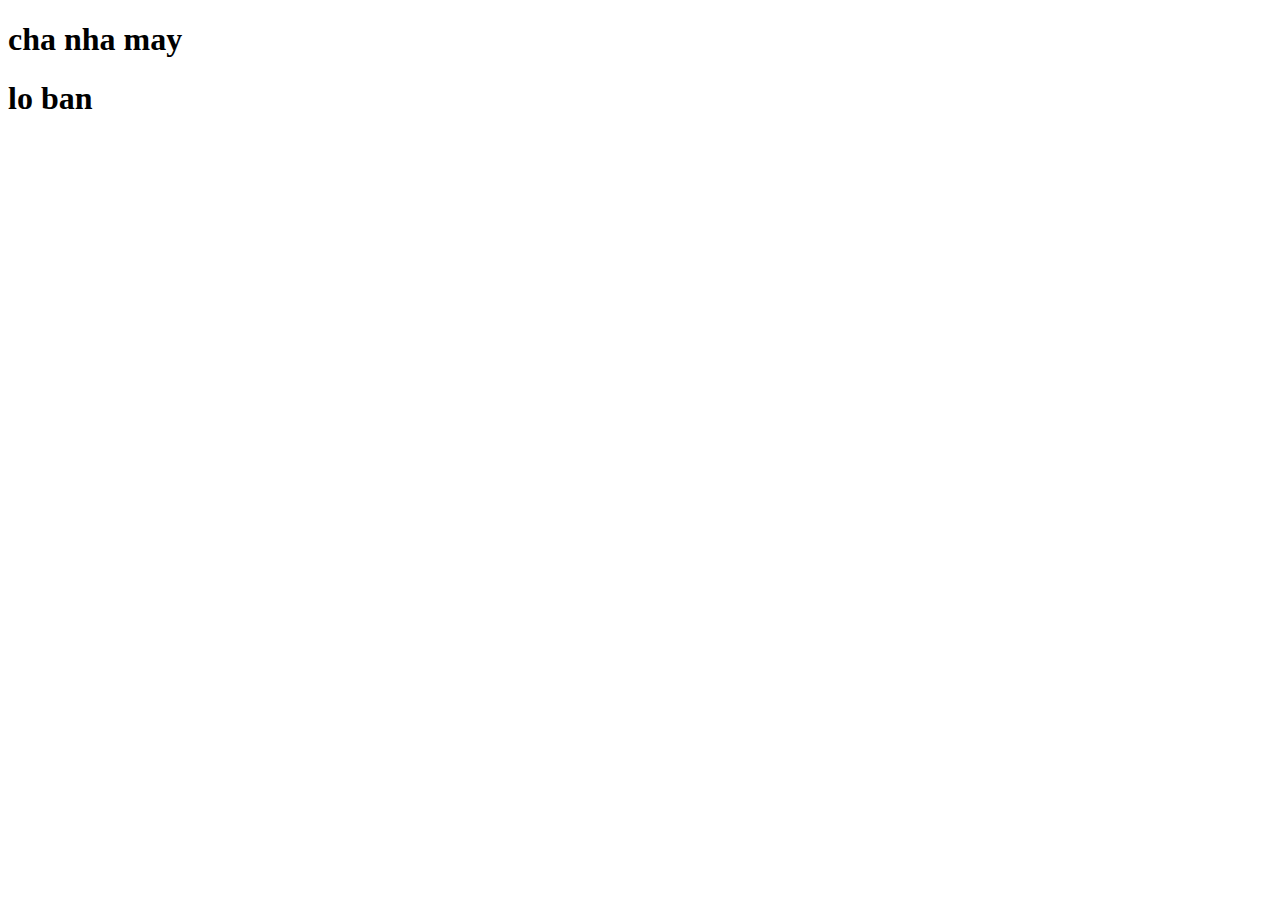
==== index.html @ 332e04d3 "verrify commit" ====
<!DOCTYPE html>
<html lang="en">
<head>
    <meta charset="UTF-8">
    <meta name="viewport" content="width=device-width, initial-scale=1.0">
    <title>Document</title>
</head>
<body>
    <h1> cha nha may</h1>
    <h1> lo ban</h1> 
</html>
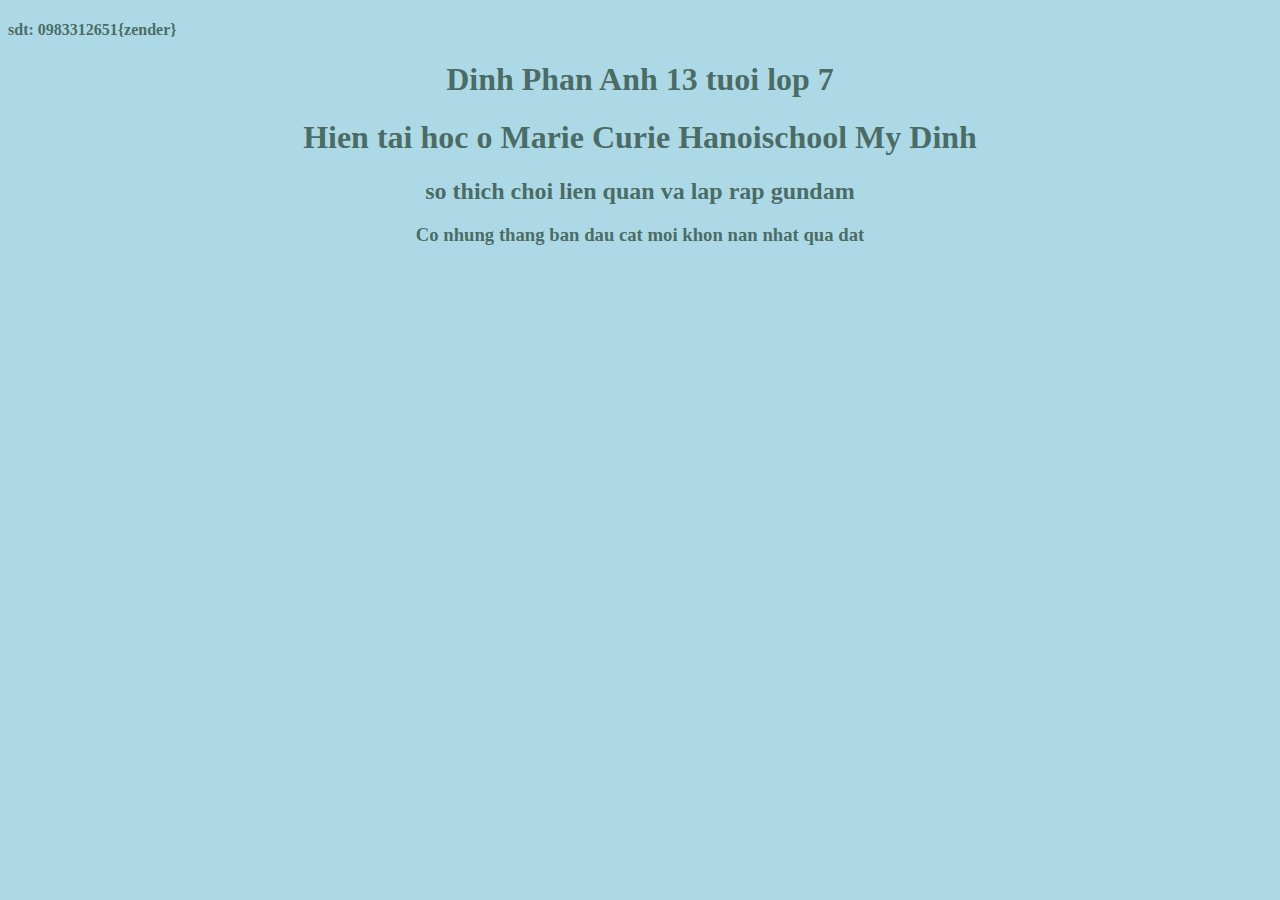
==== commit 0e464f84: "verify commit" ====
--- a/index.html
+++ b/index.html
@@ -4,8 +4,17 @@
     <meta charset="UTF-8">
     <meta name="viewport" content="width=device-width, initial-scale=1.0">
     <title>Document</title>
-</head>
+</head> 
+<style>
+    body {
+      background-color: lightblue;
+    }
+    </style>
 <body>
-    <h1> cha nha may</h1>
-    <h1> lo ban</h1> 
+    <h4 style="color: rgba(47, 79, 66, 0.795); font-style: normal;"> sdt: 0983312651{zender}</h4>
+    <h1 style="color: rgba(47, 79, 66, 0.795); font-style: normal; text-align: center;"> Dinh Phan Anh 13 tuoi lop 7</h1>
+    <h1 style="color: rgba(47, 79, 66, 0.795); font-style: normal; text-align: center;"> Hien tai hoc o Marie Curie Hanoischool My Dinh</h1>
+    <h2 style="color: rgba(47, 79, 66, 0.795); font-style: normal; text-align: center;"> so thich choi lien quan va lap rap gundam</h2>
+    <h3 style="color: rgba(47, 79, 66, 0.795); font-style: normal; text-align: center;"> Co nhung thang ban dau cat moi khon nan nhat qua dat</h3>
+</body>
 </html>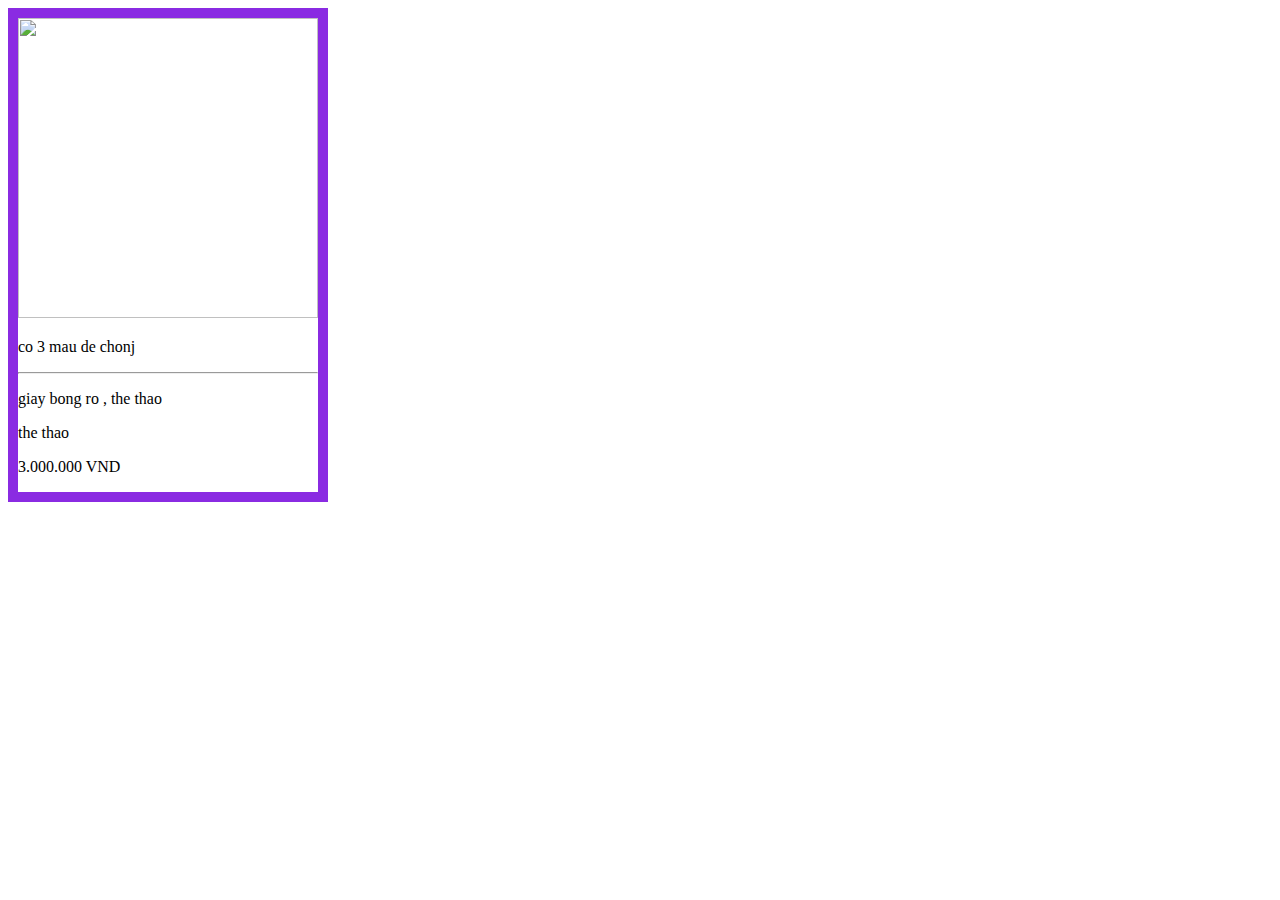
==== commit 818842f8: "buoi" ====
--- a/index.html
+++ b/index.html
@@ -3,18 +3,24 @@
 <head>
     <meta charset="UTF-8">
     <meta name="viewport" content="width=device-width, initial-scale=1.0">
+    <Style>
+        .bong{ border: 10px solid blueviolet; width: 300px; }
+        .clgt{width: 300px; height: 300px} 
+        .bo:hover{ background-color: cornflowerblue;}
+       .cho:hover{ background-color: darkgray;}
+
+    </Style>
     <title>Document</title>
-</head> 
-<style>
-    body {
-      background-color: lightblue;
-    }
-    </style>
-<body>
-    <h4 style="color: rgba(47, 79, 66, 0.795); font-style: normal;"> sdt: 0983312651{zender}</h4>
-    <h1 style="color: rgba(47, 79, 66, 0.795); font-style: normal; text-align: center;"> Dinh Phan Anh 13 tuoi lop 7</h1>
-    <h1 style="color: rgba(47, 79, 66, 0.795); font-style: normal; text-align: center;"> Hien tai hoc o Marie Curie Hanoischool My Dinh</h1>
-    <h2 style="color: rgba(47, 79, 66, 0.795); font-style: normal; text-align: center;"> so thich choi lien quan va lap rap gundam</h2>
-    <h3 style="color: rgba(47, 79, 66, 0.795); font-style: normal; text-align: center;"> Co nhung thang ban dau cat moi khon nan nhat qua dat</h3>
+</head>
+<body text-align: center>
+    <div class="bong" >
+        <img   class="clgt" src="https://giaygiare.vn/upload/sanpham/large/balenciaga-triple-s-grey-red-blue-nam-nu.jpg">
+        <p> co 3 mau de chonj</p>
+        <hr>
+        <p class="bo"> giay bong ro , the thao</p>
+        <p> the thao</p>
+        <p class="cho"> 3.000.000 VND</p>
+    </div>
+    
 </body>
 </html>